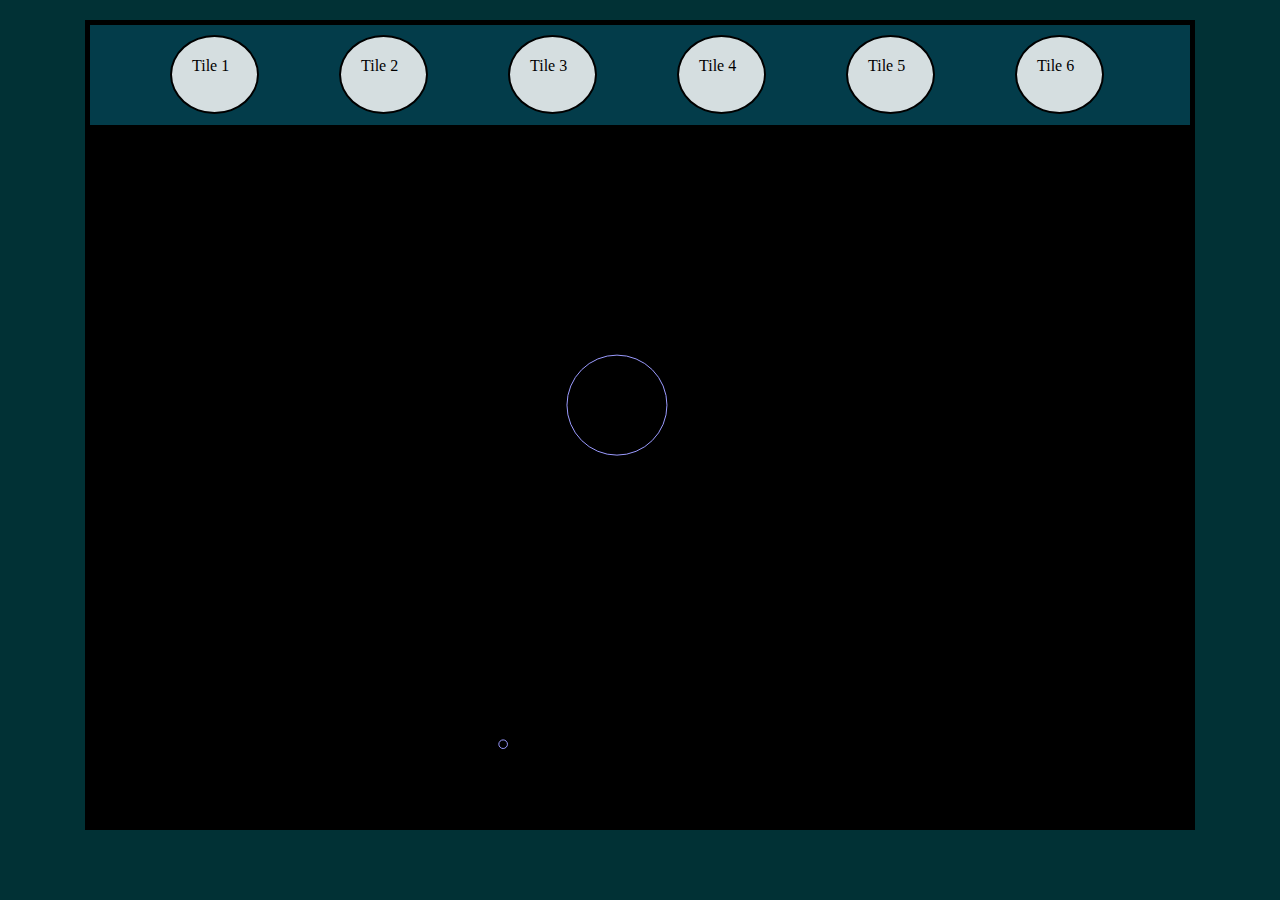
==== ecosystem/index.html @ cfbbbf9c "hadhad" ====
<!DOCTYPE html>
<html>
  <head>
    <title>Dom Start Template</title>
    <link rel="stylesheet" type="text/css" href="mystyles.css">
    <script src="main.js"></script>
    <script src="gamearea.js"></script>
    <script src="game.js"></script>
		
	<script src="jsvector.js"></script>
    <script src="orbiter.js"></script>
	<script src="snake.js"></script>
	<script src="mover.js"></script>

  </head>

  <body>
  </body>
</html>
---- ecosystem/mystyles.css ----
body {
   background-color: #013135;
   margin:0;
 }

#wrapperDiv {
 width:1100px;
 height:800px;
 margin:auto;
 margin-top: 20px;
 background-color:yellow;
 border: 5px solid black;
}

#canvas {
    border: solid black 2px;
    background-color: rgba(0,0,0, .95);
}


.tile{
  float:left;
  padding:20px;
  width:45px;
  height:35px;
  margin-left: 80px;
  margin-top: 10px;
  background-color: #d5dee0;
  border-radius: 100%;
  border: solid black 2px;
}
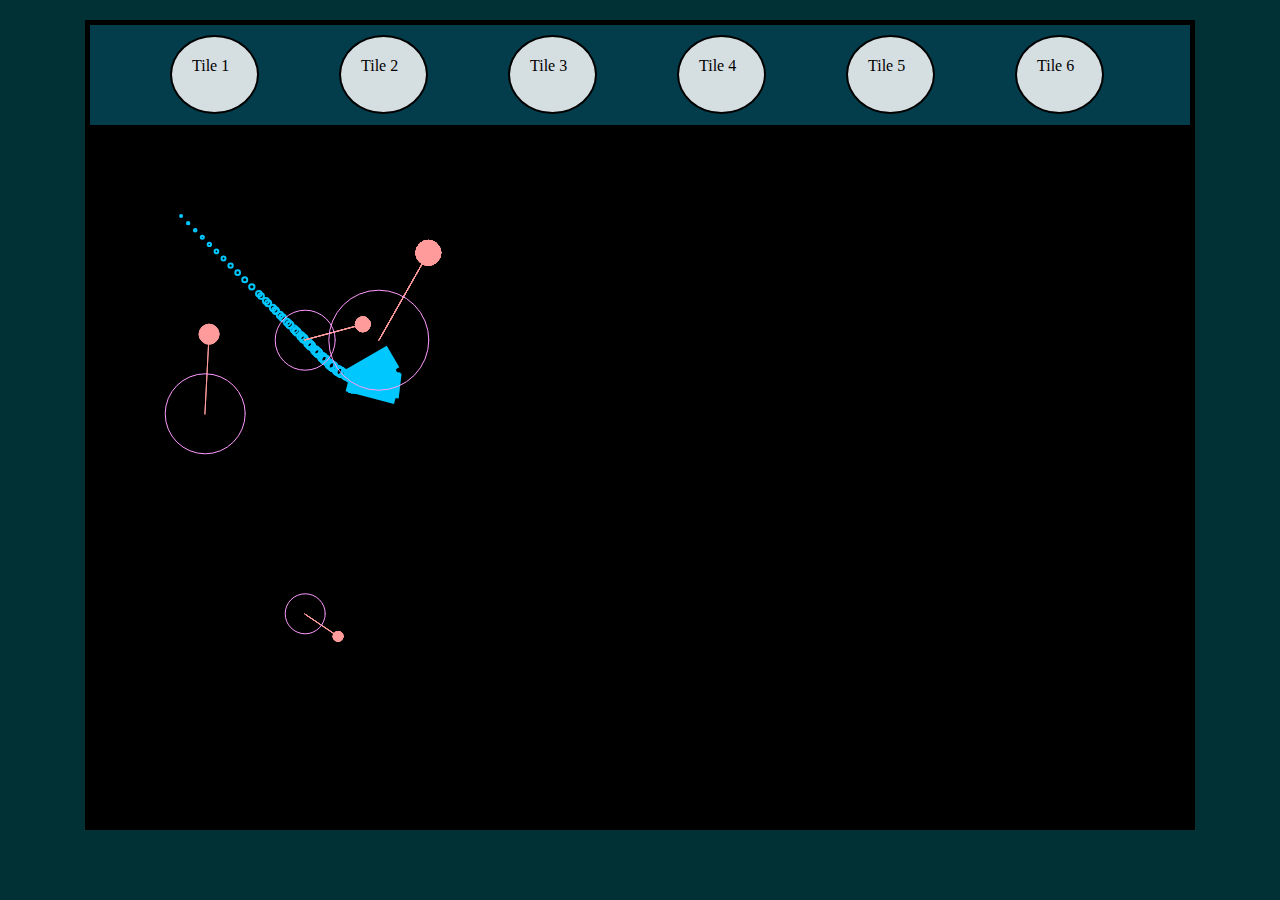
==== commit 39967547: "ga" ====
--- a/ecosystem/index.html
+++ b/ecosystem/index.html
@@ -8,7 +8,10 @@
     <script src="game.js"></script>
 		
 	<script src="jsvector.js"></script>
-    <script src="orbiter.js"></script>
+	<script src="orbiter.js"></script>
+	<script src="toxin.js"></script>
+    <script src="particle.js"></script>
+    <script src="particleSystem.js"></script>
 	<script src="snake.js"></script>
 	<script src="mover.js"></script>
 
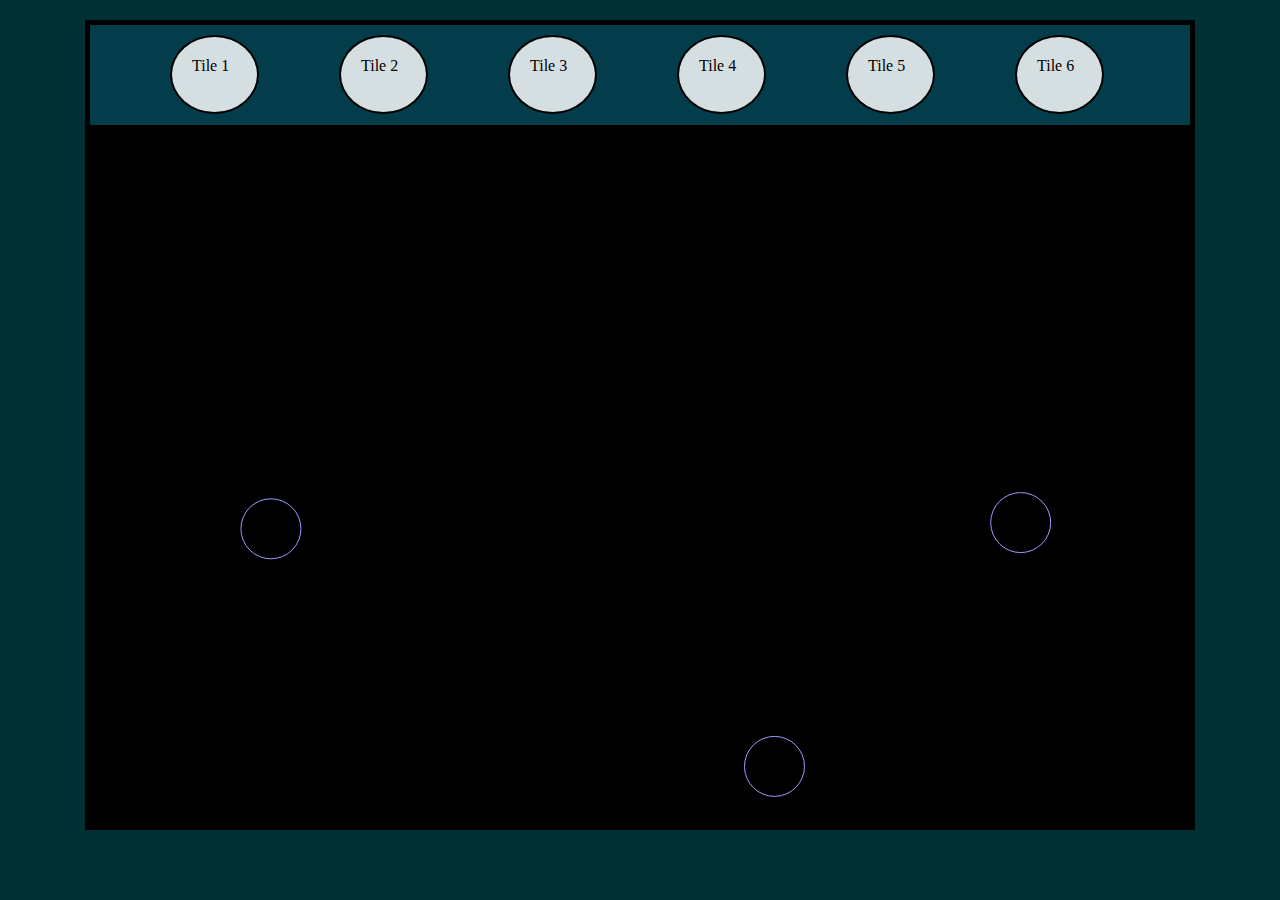
==== commit d551d560: "shd" ====
--- a/ecosystem/index.html
+++ b/ecosystem/index.html
@@ -6,8 +6,10 @@
     <script src="main.js"></script>
     <script src="gamearea.js"></script>
     <script src="game.js"></script>
-		
+	<script src="flock.js"></script>
+	<script src="vehicle.js"></script>
 	<script src="jsvector.js"></script>
+	<script src="vehicle.js"></script>
 	<script src="orbiter.js"></script>
 	<script src="toxin.js"></script>
     <script src="particle.js"></script>
